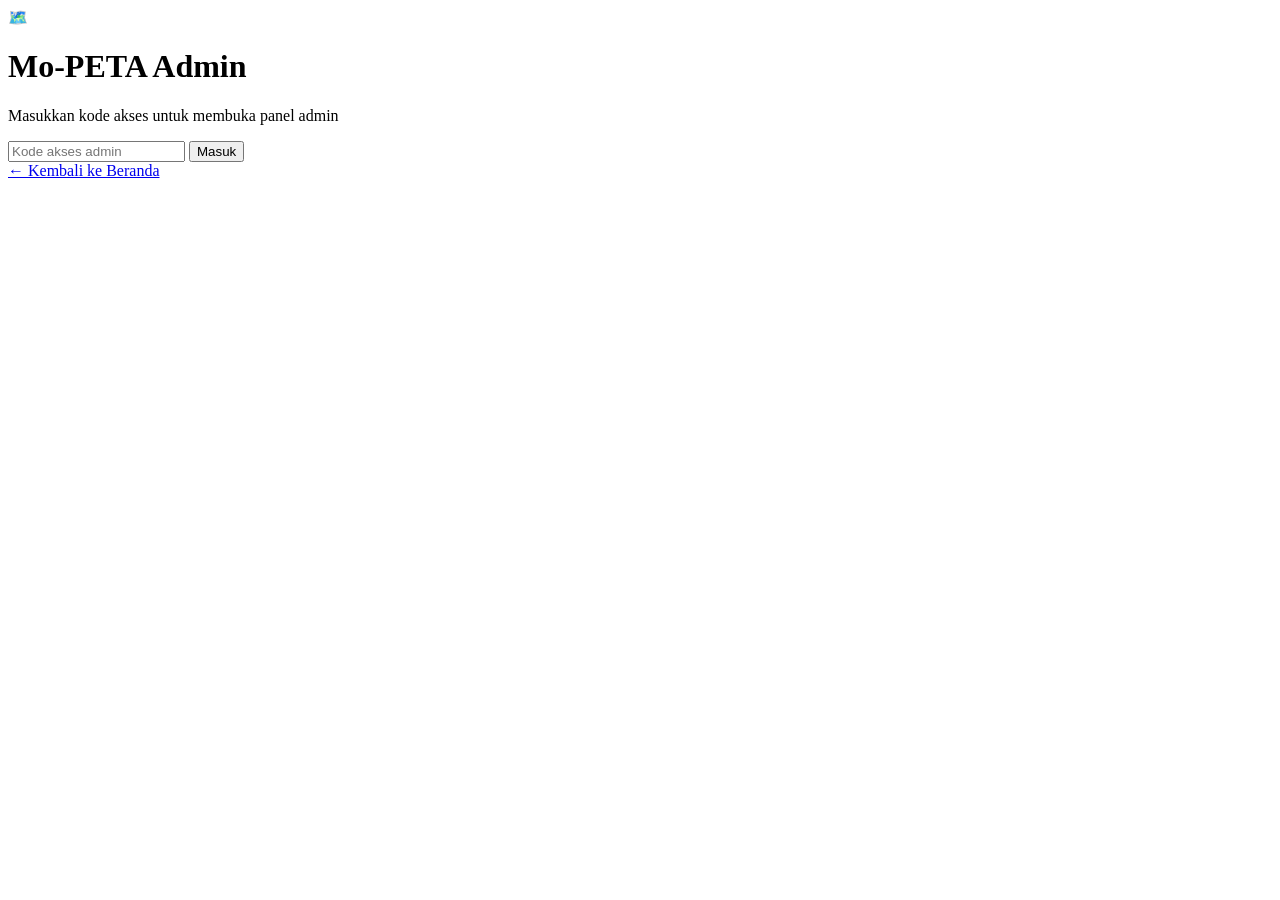
==== admin.html @ 6a47d689 "Add files via upload" ====
<!DOCTYPE html>
<html lang="id">
<head>
  <meta charset="UTF-8" />
  <meta name="viewport" content="width=device-width, initial-scale=1.0" />
  <title>Admin Panel | Mo-PETA</title>
  <link rel="stylesheet" href="css/style.css" />
  <link rel="stylesheet" href="css/admin.css" />
</head>
<body class="admin-body">

  <!-- LAYAR LOGIN (tampil jika kode salah / tidak ada) -->
  <div id="screenLogin" class="screen-login">
    <div class="login-box">
      <div class="login-logo">🗺️</div>
      <h1>Mo-PETA Admin</h1>
      <p>Masukkan kode akses untuk membuka panel admin</p>
      <div class="login-form">
        <input
          type="password"
          id="inputKodeLogin"
          placeholder="Kode akses admin"
          onkeypress="if(event.key==='Enter') loginAdmin()"
          autocomplete="off"
        />
        <button onclick="loginAdmin()" class="btn-login">Masuk</button>
      </div>
      <div id="errorLogin" class="login-error" style="display:none;">Kode akses salah. Coba lagi.</div>
      <a href="index.html" class="btn-back-home">← Kembali ke Beranda</a>
    </div>
  </div>

  <!-- PANEL ADMIN (tampil setelah login berhasil) -->
  <div id="screenAdmin" style="display:none;">

    <!-- SIDEBAR -->
    <aside class="admin-sidebar" id="adminSidebar">
      <div class="sidebar-header">
        <div class="sidebar-logo">🗺️ Mo-PETA</div>
        <div class="sidebar-subtitle">Admin Panel</div>
        <button class="sidebar-close" onclick="tutupSidebar()">✕</button>
      </div>
      <nav class="sidebar-nav">
        <a href="#" class="sidebar-link active" onclick="gantiTab('dashboard', this)">
          <span class="sidebar-icon">📊</span> Dashboard
        </a>
        <a href="#" class="sidebar-link" onclick="gantiTab('pesanan', this)">
          <span class="sidebar-icon">📋</span> Daftar Pesanan
        </a>
      </nav>
      <div class="sidebar-footer">
        <button onclick="logout()" class="btn-logout">🚪 Keluar</button>
      </div>
    </aside>

    <!-- MAIN CONTENT -->
    <div class="admin-main" id="adminMain">

      <!-- TOP BAR -->
      <header class="admin-topbar">
        <button class="topbar-menu" onclick="bukaSidebar()">☰</button>
        <div class="topbar-title" id="topbarTitle">Dashboard</div>
        <button class="topbar-refresh" onclick="refreshData()" title="Refresh data">🔄</button>
      </header>

      <!-- TAB: DASHBOARD -->
      <div id="tabDashboard" class="admin-tab">
        <div class="tab-content">
          <h2 class="section-title">Ringkasan Pesanan</h2>

          <!-- Stats -->
          <div class="stats-grid" id="statsGrid">
            <div class="stat-card stat-total">
              <div class="stat-angka" id="statTotal">—</div>
              <div class="stat-label">Total Pesanan</div>
            </div>
            <div class="stat-card stat-menunggu">
              <div class="stat-angka" id="statMenunggu">—</div>
              <div class="stat-label">Menunggu Konfirmasi</div>
            </div>
            <div class="stat-card stat-proses">
              <div class="stat-angka" id="statProses">—</div>
              <div class="stat-label">Sedang Diproses</div>
            </div>
            <div class="stat-card stat-selesai">
              <div class="stat-angka" id="statSelesai">—</div>
              <div class="stat-label">Selesai</div>
            </div>
          </div>

          <!-- Pesanan Terbaru -->
          <h2 class="section-title" style="margin-top:32px;">Pesanan Terbaru</h2>
          <div id="tabelTerbaru" class="tabel-wrapper">
            <div class="loading-admin">⏳ Memuat data...</div>
          </div>
        </div>
      </div>

      <!-- TAB: DAFTAR PESANAN -->
      <div id="tabPesanan" class="admin-tab" style="display:none;">
        <div class="tab-content">
          <div class="pesanan-toolbar">
            <h2 class="section-title" style="margin:0;">Daftar Pesanan</h2>
            <div class="toolbar-actions">
              <input
                type="text"
                id="inputCari"
                placeholder="🔍 Cari nama, NIM, atau ID..."
                oninput="filterPesanan()"
                class="input-cari"
              />
              <select id="filterStatus" onchange="filterPesanan()" class="select-filter">
                <option value="">Semua Status</option>
                <option value="Menunggu Konfirmasi">Menunggu Konfirmasi</option>
                <option value="Dikonfirmasi">Dikonfirmasi</option>
                <option value="Sedang Diproses">Sedang Diproses</option>
                <option value="Revisi">Revisi</option>
                <option value="Selesai">Selesai</option>
              </select>
            </div>
          </div>

          <div id="tabelPesanan" class="tabel-wrapper">
            <div class="loading-admin">⏳ Memuat data...</div>
          </div>
        </div>
      </div>

    </div>
  </div>

  <!-- MODAL UPDATE STATUS -->
  <div id="modalUpdate" class="modal-overlay" style="display:none;" onclick="tutupModalUpdate(event)">
    <div class="modal-box">
      <button class="modal-close" onclick="tutupModalUpdate(null, true)">✕</button>
      <h2>Update Status Pesanan</h2>

      <div class="modal-info-row" id="modalUpdateInfo"></div>

      <div class="form-group" style="margin-bottom:20px;">
        <label for="selectStatusBaru">Status Baru</label>
        <select id="selectStatusBaru" class="select-status-baru">
          <option value="Menunggu Konfirmasi">Menunggu Konfirmasi</option>
          <option value="Dikonfirmasi">Dikonfirmasi</option>
          <option value="Sedang Diproses">Sedang Diproses</option>
          <option value="Revisi">Revisi</option>
          <option value="Selesai">Selesai</option>
        </select>
      </div>

      <div class="form-group" style="margin-bottom:24px;">
        <label for="catatanAdmin">Catatan Admin (opsional)</label>
        <textarea id="catatanAdmin" rows="3" placeholder="Tambahkan catatan untuk pemesan (opsional)"></textarea>
      </div>

      <div class="modal-actions">
        <button id="btnSimpanStatus" onclick="simpanStatusBaru()" class="btn-simpan">
          <span id="btnSimpanText">Simpan Perubahan</span>
          <span id="btnSimpanLoading" style="display:none;">⏳ Menyimpan...</span>
        </button>
        <button onclick="tutupModalUpdate(null, true)" class="btn-batal">Batal</button>
      </div>
    </div>
  </div>

  <script src="js/config.js"></script>
  <script src="js/main.js"></script>
  <script src="js/admin.js"></script>
</body>
</html>
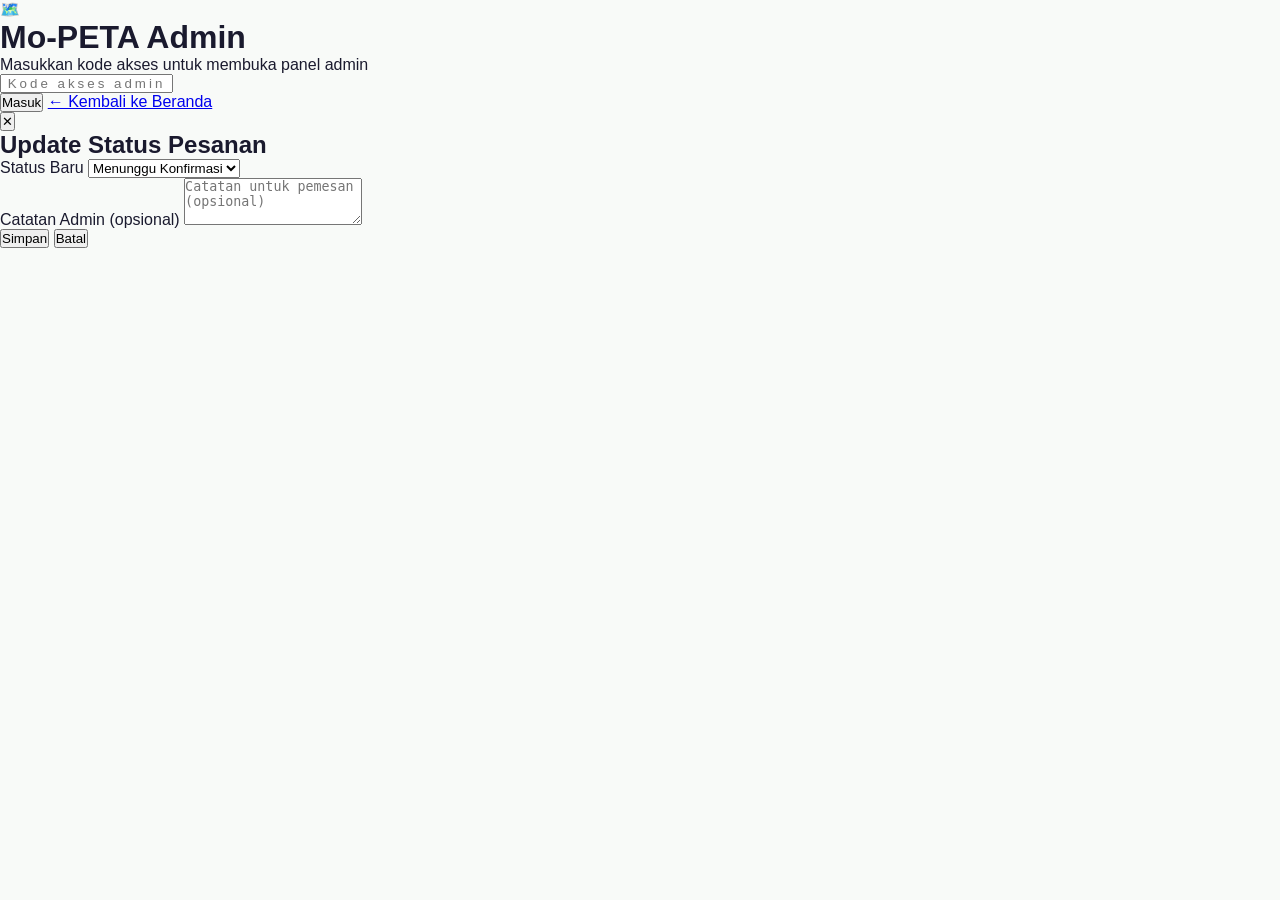
==== commit 78dc13f1: "Refactor admin.html structure and styles" ====
--- a/admin.html
+++ b/admin.html
@@ -2,169 +2,163 @@
 <html lang="id">
 <head>
   <meta charset="UTF-8" />
-  <meta name="viewport" content="width=device-width, initial-scale=1.0" />
+  <meta name="viewport" content="width=device-width, initial-scale=1.0, viewport-fit=cover" />
   <title>Admin Panel | Mo-PETA</title>
-  <link rel="stylesheet" href="css/style.css" />
-  <link rel="stylesheet" href="css/admin.css" />
+  <link rel="stylesheet" href="style.css" />
 </head>
-<body class="admin-body">
+<body>
 
-  <!-- LAYAR LOGIN (tampil jika kode salah / tidak ada) -->
-  <div id="screenLogin" class="screen-login">
-    <div class="login-box">
+  <!-- ========== LOGIN SCREEN ========== -->
+  <div class="login-screen" id="loginScreen">
+    <div class="login-card">
       <div class="login-logo">🗺️</div>
       <h1>Mo-PETA Admin</h1>
       <p>Masukkan kode akses untuk membuka panel admin</p>
-      <div class="login-form">
-        <input
-          type="password"
-          id="inputKodeLogin"
-          placeholder="Kode akses admin"
-          onkeypress="if(event.key==='Enter') loginAdmin()"
-          autocomplete="off"
-        />
-        <button onclick="loginAdmin()" class="btn-login">Masuk</button>
+
+      <div class="login-error" id="loginErr" style="display:none;">
+        Kode akses salah. Silakan coba lagi.
       </div>
-      <div id="errorLogin" class="login-error" style="display:none;">Kode akses salah. Coba lagi.</div>
-      <a href="index.html" class="btn-back-home">← Kembali ke Beranda</a>
+
+      <div class="form-group">
+        <input id="inputKode" type="password" class="form-control"
+               placeholder="Kode akses admin"
+               style="text-align:center;letter-spacing:3px;"
+               onkeypress="if(event.key==='Enter')doLogin()" autocomplete="off" />
+      </div>
+      <button class="btn btn-primary btn-full" onclick="doLogin()">Masuk</button>
+      <a href="index.html" class="login-back">← Kembali ke Beranda</a>
     </div>
   </div>
 
-  <!-- PANEL ADMIN (tampil setelah login berhasil) -->
-  <div id="screenAdmin" style="display:none;">
+  <!-- ========== ADMIN PANEL ========== -->
+  <div id="adminScreen" style="display:none;">
+    <div class="admin-wrap">
 
-    <!-- SIDEBAR -->
-    <aside class="admin-sidebar" id="adminSidebar">
-      <div class="sidebar-header">
-        <div class="sidebar-logo">🗺️ Mo-PETA</div>
-        <div class="sidebar-subtitle">Admin Panel</div>
-        <button class="sidebar-close" onclick="tutupSidebar()">✕</button>
-      </div>
-      <nav class="sidebar-nav">
-        <a href="#" class="sidebar-link active" onclick="gantiTab('dashboard', this)">
-          <span class="sidebar-icon">📊</span> Dashboard
-        </a>
-        <a href="#" class="sidebar-link" onclick="gantiTab('pesanan', this)">
-          <span class="sidebar-icon">📋</span> Daftar Pesanan
-        </a>
-      </nav>
-      <div class="sidebar-footer">
-        <button onclick="logout()" class="btn-logout">🚪 Keluar</button>
-      </div>
-    </aside>
+      <!-- SIDEBAR -->
+      <aside class="sidebar" id="sidebar">
+        <div class="sidebar-header">
+          <div class="sidebar-brand">🗺️ Mo-PETA</div>
+          <div class="sidebar-sub">Admin Panel</div>
+          <button class="sidebar-close-btn" onclick="tutupSidebar()">✕</button>
+        </div>
 
-    <!-- MAIN CONTENT -->
-    <div class="admin-main" id="adminMain">
+        <nav class="sidebar-nav">
+          <button class="sidebar-link active" onclick="gotoPanel('dashboard', this)">
+            <span class="licon">📊</span> Dashboard
+          </button>
+          <button class="sidebar-link" onclick="gotoPanel('pesanan', this)">
+            <span class="licon">📋</span> Daftar Pesanan
+          </button>
+        </nav>
 
-      <!-- TOP BAR -->
-      <header class="admin-topbar">
-        <button class="topbar-menu" onclick="bukaSidebar()">☰</button>
-        <div class="topbar-title" id="topbarTitle">Dashboard</div>
-        <button class="topbar-refresh" onclick="refreshData()" title="Refresh data">🔄</button>
-      </header>
+        <div class="sidebar-footer">
+          <button class="btn-logout" onclick="doLogout()">🚪 Keluar</button>
+        </div>
+      </aside>
 
-      <!-- TAB: DASHBOARD -->
-      <div id="tabDashboard" class="admin-tab">
-        <div class="tab-content">
-          <h2 class="section-title">Ringkasan Pesanan</h2>
+      <div class="sidebar-overlay" id="sidebarOverlay" onclick="tutupSidebar()"></div>
 
-          <!-- Stats -->
-          <div class="stats-grid" id="statsGrid">
-            <div class="stat-card stat-total">
-              <div class="stat-angka" id="statTotal">—</div>
-              <div class="stat-label">Total Pesanan</div>
+      <!-- MAIN -->
+      <div class="admin-main">
+
+        <!-- TOPBAR -->
+        <header class="admin-topbar">
+          <button class="topbar-toggle" onclick="bukaSidebar()">☰</button>
+          <div class="topbar-title" id="topbarTitle">Dashboard</div>
+          <button class="topbar-refresh" onclick="muatData()" title="Refresh">🔄 Refresh</button>
+        </header>
+
+        <div class="admin-content">
+
+          <!-- PANEL: DASHBOARD -->
+          <div class="admin-panel active" id="panelDashboard">
+            <div class="stats-grid">
+              <div class="stat-card stat-green">
+                <div class="stat-num" id="sTotal">—</div>
+                <div class="stat-label">Total Pesanan</div>
+              </div>
+              <div class="stat-card stat-amber">
+                <div class="stat-num" id="sMenunggu">—</div>
+                <div class="stat-label">Menunggu</div>
+              </div>
+              <div class="stat-card stat-blue">
+                <div class="stat-num" id="sProses">—</div>
+                <div class="stat-label">Diproses</div>
+              </div>
+              <div class="stat-card stat-done">
+                <div class="stat-num" id="sSelesai">—</div>
+                <div class="stat-label">Selesai</div>
+              </div>
             </div>
-            <div class="stat-card stat-menunggu">
-              <div class="stat-angka" id="statMenunggu">—</div>
-              <div class="stat-label">Menunggu Konfirmasi</div>
-            </div>
-            <div class="stat-card stat-proses">
-              <div class="stat-angka" id="statProses">—</div>
-              <div class="stat-label">Sedang Diproses</div>
-            </div>
-            <div class="stat-card stat-selesai">
-              <div class="stat-angka" id="statSelesai">—</div>
-              <div class="stat-label">Selesai</div>
+
+            <h3 style="font-size:.95rem;font-weight:700;margin-bottom:12px;color:var(--text);">
+              Pesanan Terbaru
+            </h3>
+            <div class="tbl-wrap" id="tblTerbaru">
+              <div class="tbl-empty"><div class="ei">⏳</div>Memuat...</div>
             </div>
           </div>
 
-          <!-- Pesanan Terbaru -->
-          <h2 class="section-title" style="margin-top:32px;">Pesanan Terbaru</h2>
-          <div id="tabelTerbaru" class="tabel-wrapper">
-            <div class="loading-admin">⏳ Memuat data...</div>
-          </div>
-        </div>
-      </div>
-
-      <!-- TAB: DAFTAR PESANAN -->
-      <div id="tabPesanan" class="admin-tab" style="display:none;">
-        <div class="tab-content">
-          <div class="pesanan-toolbar">
-            <h2 class="section-title" style="margin:0;">Daftar Pesanan</h2>
-            <div class="toolbar-actions">
-              <input
-                type="text"
-                id="inputCari"
-                placeholder="🔍 Cari nama, NIM, atau ID..."
-                oninput="filterPesanan()"
-                class="input-cari"
-              />
-              <select id="filterStatus" onchange="filterPesanan()" class="select-filter">
+          <!-- PANEL: DAFTAR PESANAN -->
+          <div class="admin-panel" id="panelPesanan">
+            <div class="tbl-controls">
+              <input id="inputCari" type="text" placeholder="🔍 Cari nama, NIM, ID..."
+                     oninput="filterTabel()" />
+              <select id="filterStatus" onchange="filterTabel()">
                 <option value="">Semua Status</option>
-                <option value="Menunggu Konfirmasi">Menunggu Konfirmasi</option>
-                <option value="Dikonfirmasi">Dikonfirmasi</option>
-                <option value="Sedang Diproses">Sedang Diproses</option>
-                <option value="Revisi">Revisi</option>
-                <option value="Selesai">Selesai</option>
+                <option>Menunggu Konfirmasi</option>
+                <option>Dikonfirmasi</option>
+                <option>Sedang Diproses</option>
+                <option>Revisi</option>
+                <option>Selesai</option>
               </select>
+            </div>
+            <div class="tbl-wrap" id="tblSemua">
+              <div class="tbl-empty"><div class="ei">⏳</div>Memuat...</div>
             </div>
           </div>
 
-          <div id="tabelPesanan" class="tabel-wrapper">
-            <div class="loading-admin">⏳ Memuat data...</div>
-          </div>
         </div>
       </div>
-
     </div>
   </div>
 
   <!-- MODAL UPDATE STATUS -->
-  <div id="modalUpdate" class="modal-overlay" style="display:none;" onclick="tutupModalUpdate(event)">
-    <div class="modal-box">
-      <button class="modal-close" onclick="tutupModalUpdate(null, true)">✕</button>
+  <div class="modal-bg" id="modalUpdateBg" onclick="tutupModalUpdate(event)">
+    <div class="modal" id="modalUpdate">
+      <button class="modal-close" onclick="tutupModalUpdate(null,true)">✕</button>
       <h2>Update Status Pesanan</h2>
 
-      <div class="modal-info-row" id="modalUpdateInfo"></div>
+      <div class="admin-modal-info" id="updateInfo"></div>
 
-      <div class="form-group" style="margin-bottom:20px;">
-        <label for="selectStatusBaru">Status Baru</label>
-        <select id="selectStatusBaru" class="select-status-baru">
-          <option value="Menunggu Konfirmasi">Menunggu Konfirmasi</option>
-          <option value="Dikonfirmasi">Dikonfirmasi</option>
-          <option value="Sedang Diproses">Sedang Diproses</option>
-          <option value="Revisi">Revisi</option>
-          <option value="Selesai">Selesai</option>
+      <div class="form-group">
+        <label for="selectStatus">Status Baru</label>
+        <select id="selectStatus" class="form-control">
+          <option>Menunggu Konfirmasi</option>
+          <option>Dikonfirmasi</option>
+          <option>Sedang Diproses</option>
+          <option>Revisi</option>
+          <option>Selesai</option>
         </select>
       </div>
 
-      <div class="form-group" style="margin-bottom:24px;">
+      <div class="form-group">
         <label for="catatanAdmin">Catatan Admin (opsional)</label>
-        <textarea id="catatanAdmin" rows="3" placeholder="Tambahkan catatan untuk pemesan (opsional)"></textarea>
+        <textarea id="catatanAdmin" class="form-control" rows="3"
+                  placeholder="Catatan untuk pemesan (opsional)"></textarea>
       </div>
 
-      <div class="modal-actions">
-        <button id="btnSimpanStatus" onclick="simpanStatusBaru()" class="btn-simpan">
-          <span id="btnSimpanText">Simpan Perubahan</span>
-          <span id="btnSimpanLoading" style="display:none;">⏳ Menyimpan...</span>
+      <div class="modal-footer">
+        <button class="btn btn-primary btn-full" id="btnSimpan" onclick="simpanStatus()">
+          <span id="simpanLabel">Simpan</span>
+          <span id="simpanLoad" style="display:none;">⏳ Menyimpan...</span>
         </button>
-        <button onclick="tutupModalUpdate(null, true)" class="btn-batal">Batal</button>
+        <button class="btn btn-gray btn-sm" onclick="tutupModalUpdate(null,true)">Batal</button>
       </div>
     </div>
   </div>
 
-  <script src="js/config.js"></script>
-  <script src="js/main.js"></script>
-  <script src="js/admin.js"></script>
+  <script src="config.js"></script>
+  <script src="admin.js"></script>
 </body>
 </html>
--- a/style.css
+++ b/style.css
@@ -0,0 +1,270 @@
+/* ==========================================
+   GLOBAL STYLES - Mo-PETA
+   ========================================== */
+
+* {
+  margin: 0;
+  padding: 0;
+  box-sizing: border-box;
+}
+
+:root {
+  --primary: #1a6b3c;
+  --primary-dark: #104d2c;
+  --primary-light: #2d9e5c;
+  --accent: #f5a623;
+  --accent-dark: #d4891a;
+  --text-dark: #1a1a2e;
+  --text-mid: #4a4a6a;
+  --text-light: #7a7a9a;
+  --bg-light: #f8faf8;
+  --bg-white: #ffffff;
+  --border: #e0e8e0;
+  --shadow: 0 4px 20px rgba(26, 107, 60, 0.12);
+  --shadow-hover: 0 8px 32px rgba(26, 107, 60, 0.22);
+  --radius: 12px;
+  --radius-sm: 8px;
+  --transition: all 0.3s ease;
+}
+
+html {
+  scroll-behavior: smooth;
+}
+
+body {
+  font-family: 'Segoe UI', Tahoma, Geneva, Verdana, sans-serif;
+  color: var(--text-dark);
+  background: var(--bg-light);
+  min-height: 100vh;
+  display: flex;
+  flex-direction: column;
+}
+
+.container {
+  max-width: 1100px;
+  margin: 0 auto;
+  padding: 0 24px;
+}
+
+/* ==========================================
+   NAVBAR
+   ========================================== */
+
+.navbar {
+  background: var(--bg-white);
+  border-bottom: 2px solid var(--border);
+  padding: 0 24px;
+  display: flex;
+  align-items: center;
+  justify-content: space-between;
+  position: sticky;
+  top: 0;
+  z-index: 1000;
+  box-shadow: 0 2px 12px rgba(26, 107, 60, 0.08);
+}
+
+.nav-brand {
+  font-size: 1.4rem;
+  font-weight: 800;
+  color: var(--primary);
+  letter-spacing: -0.5px;
+  padding: 16px 0;
+  text-decoration: none;
+}
+
+.nav-links {
+  list-style: none;
+  display: flex;
+  gap: 8px;
+}
+
+.nav-links a {
+  text-decoration: none;
+  color: var(--text-mid);
+  font-weight: 500;
+  padding: 8px 16px;
+  border-radius: 8px;
+  transition: var(--transition);
+  font-size: 0.95rem;
+}
+
+.nav-links a:hover,
+.nav-links a.active {
+  background: var(--primary);
+  color: white;
+}
+
+.nav-toggle {
+  display: none;
+  background: none;
+  border: 2px solid var(--primary);
+  color: var(--primary);
+  font-size: 1.2rem;
+  padding: 6px 10px;
+  border-radius: 8px;
+  cursor: pointer;
+}
+
+/* ==========================================
+   PAGE HEADER (untuk halaman Pesan & Lacak)
+   ========================================== */
+
+.page-header {
+  background: linear-gradient(135deg, var(--primary) 0%, var(--primary-light) 100%);
+  color: white;
+  padding: 48px 24px;
+  text-align: center;
+}
+
+.page-header h1 {
+  font-size: 2rem;
+  font-weight: 800;
+  margin-bottom: 8px;
+}
+
+.page-header p {
+  font-size: 1rem;
+  opacity: 0.9;
+}
+
+/* ==========================================
+   FOOTER
+   ========================================== */
+
+.footer {
+  background: var(--text-dark);
+  color: white;
+  padding: 40px 24px 24px;
+  text-align: center;
+  margin-top: auto;
+}
+
+.footer-brand {
+  font-size: 1.5rem;
+  font-weight: 800;
+  margin-bottom: 6px;
+  color: var(--accent);
+}
+
+.footer-tagline {
+  color: rgba(255,255,255,0.7);
+  font-size: 0.9rem;
+  margin-bottom: 24px;
+}
+
+.footer-contacts {
+  display: flex;
+  justify-content: center;
+  gap: 24px;
+  flex-wrap: wrap;
+  margin-bottom: 24px;
+}
+
+.footer-contact {
+  display: flex;
+  align-items: center;
+  gap: 8px;
+  color: rgba(255,255,255,0.85);
+  text-decoration: none;
+  background: rgba(255,255,255,0.1);
+  padding: 10px 18px;
+  border-radius: 10px;
+  transition: var(--transition);
+  font-size: 0.9rem;
+}
+
+.footer-contact:hover {
+  background: rgba(255,255,255,0.2);
+  color: white;
+}
+
+.contact-icon {
+  font-size: 1.1rem;
+}
+
+.footer-copy {
+  color: rgba(255,255,255,0.4);
+  font-size: 0.8rem;
+  border-top: 1px solid rgba(255,255,255,0.1);
+  padding-top: 16px;
+}
+
+/* ==========================================
+   BUTTONS
+   ========================================== */
+
+.btn-pesan {
+  display: inline-block;
+  background: var(--accent);
+  color: white;
+  text-decoration: none;
+  padding: 14px 32px;
+  border-radius: 10px;
+  font-weight: 700;
+  font-size: 1rem;
+  transition: var(--transition);
+  border: none;
+  cursor: pointer;
+  letter-spacing: 0.3px;
+}
+
+.btn-pesan:hover {
+  background: var(--accent-dark);
+  transform: translateY(-2px);
+  box-shadow: 0 6px 20px rgba(245, 166, 35, 0.4);
+}
+
+/* ==========================================
+   INFO BANNER
+   ========================================== */
+
+.info-banner {
+  padding: 12px 16px;
+  border-radius: var(--radius-sm);
+  font-size: 0.9rem;
+  margin-bottom: 20px;
+}
+
+.info-yellow {
+  background: #fffbeb;
+  border: 1px solid #f5a623;
+  color: #7a4a00;
+}
+
+.info-yellow code {
+  background: rgba(245, 166, 35, 0.2);
+  padding: 2px 6px;
+  border-radius: 4px;
+  font-size: 0.85rem;
+}
+
+/* ==========================================
+   MOBILE RESPONSIVE - NAVBAR
+   ========================================== */
+
+@media (max-width: 640px) {
+  .nav-toggle {
+    display: block;
+  }
+
+  .nav-links {
+    display: none;
+    position: absolute;
+    top: 100%;
+    left: 0;
+    right: 0;
+    background: white;
+    flex-direction: column;
+    padding: 16px;
+    box-shadow: 0 8px 24px rgba(0,0,0,0.12);
+    z-index: 999;
+  }
+
+  .nav-links.open {
+    display: flex;
+  }
+
+  .navbar {
+    position: relative;
+  }
+}
